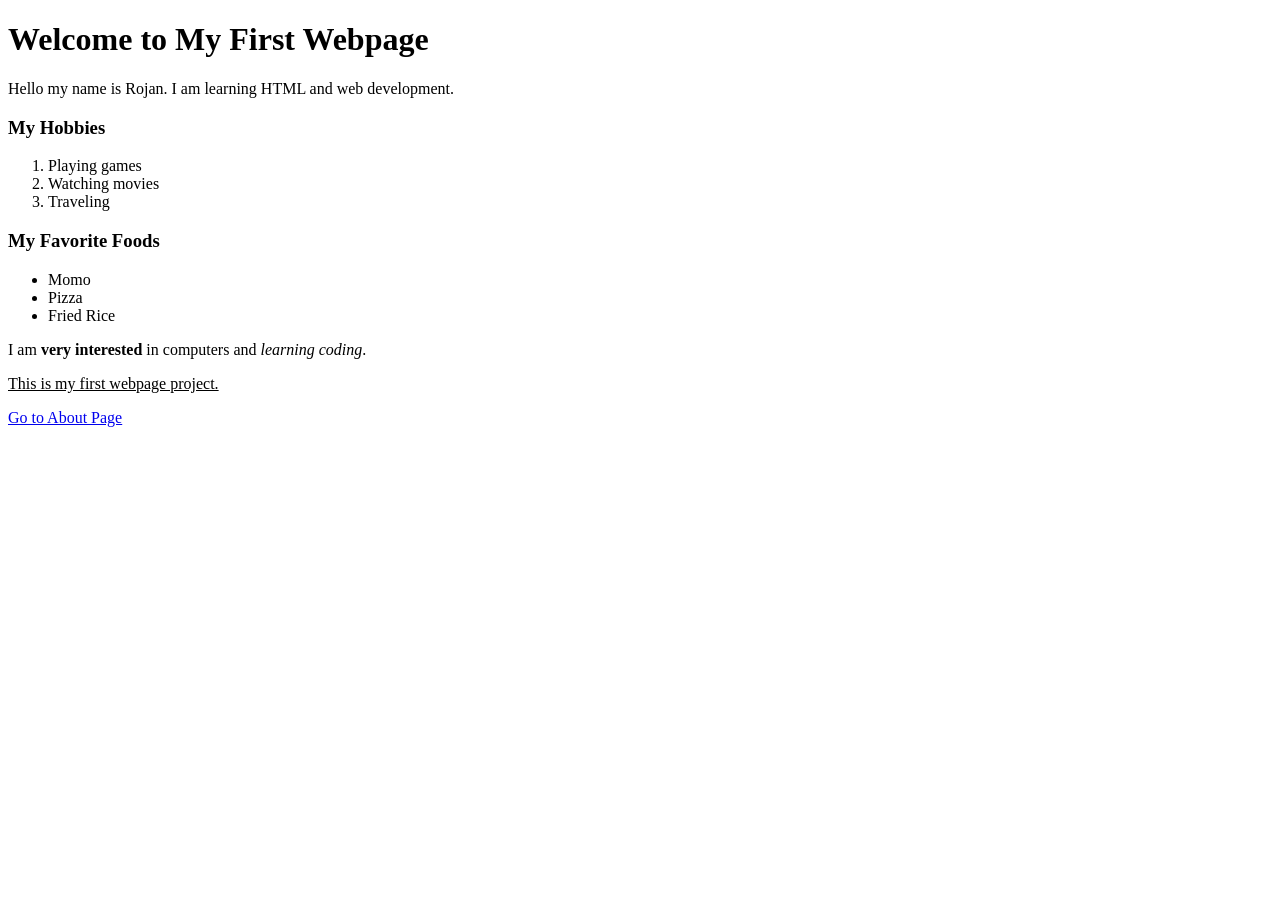
==== assignment1/index.html @ afd827dd "Add files via upload" ====
<!DOCTYPE html>
<html>

<head>
    <title>Homepage</title>
</head>

<body>

<h1>Welcome to My First Webpage</h1>

<p>
Hello my name is Rojan. I am learning HTML and web development.

</p>

<h3>My Hobbies</h3>

<ol>
    <li>Playing games</li>
    <li>Watching movies</li>
    <li>Traveling</li>
</ol>

<h3>My Favorite Foods</h3>

<ul>
    <li>Momo</li>
    <li>Pizza</li>
    <li>Fried Rice</li>
</ul>

<p>
I am <strong>very interested</strong> in computers and 
<em>learning coding</em>.
</p>

<p>
<u>This is my first webpage project.</u>
</p>

<a href="about.html">Go to About Page</a>

</body>

</html>
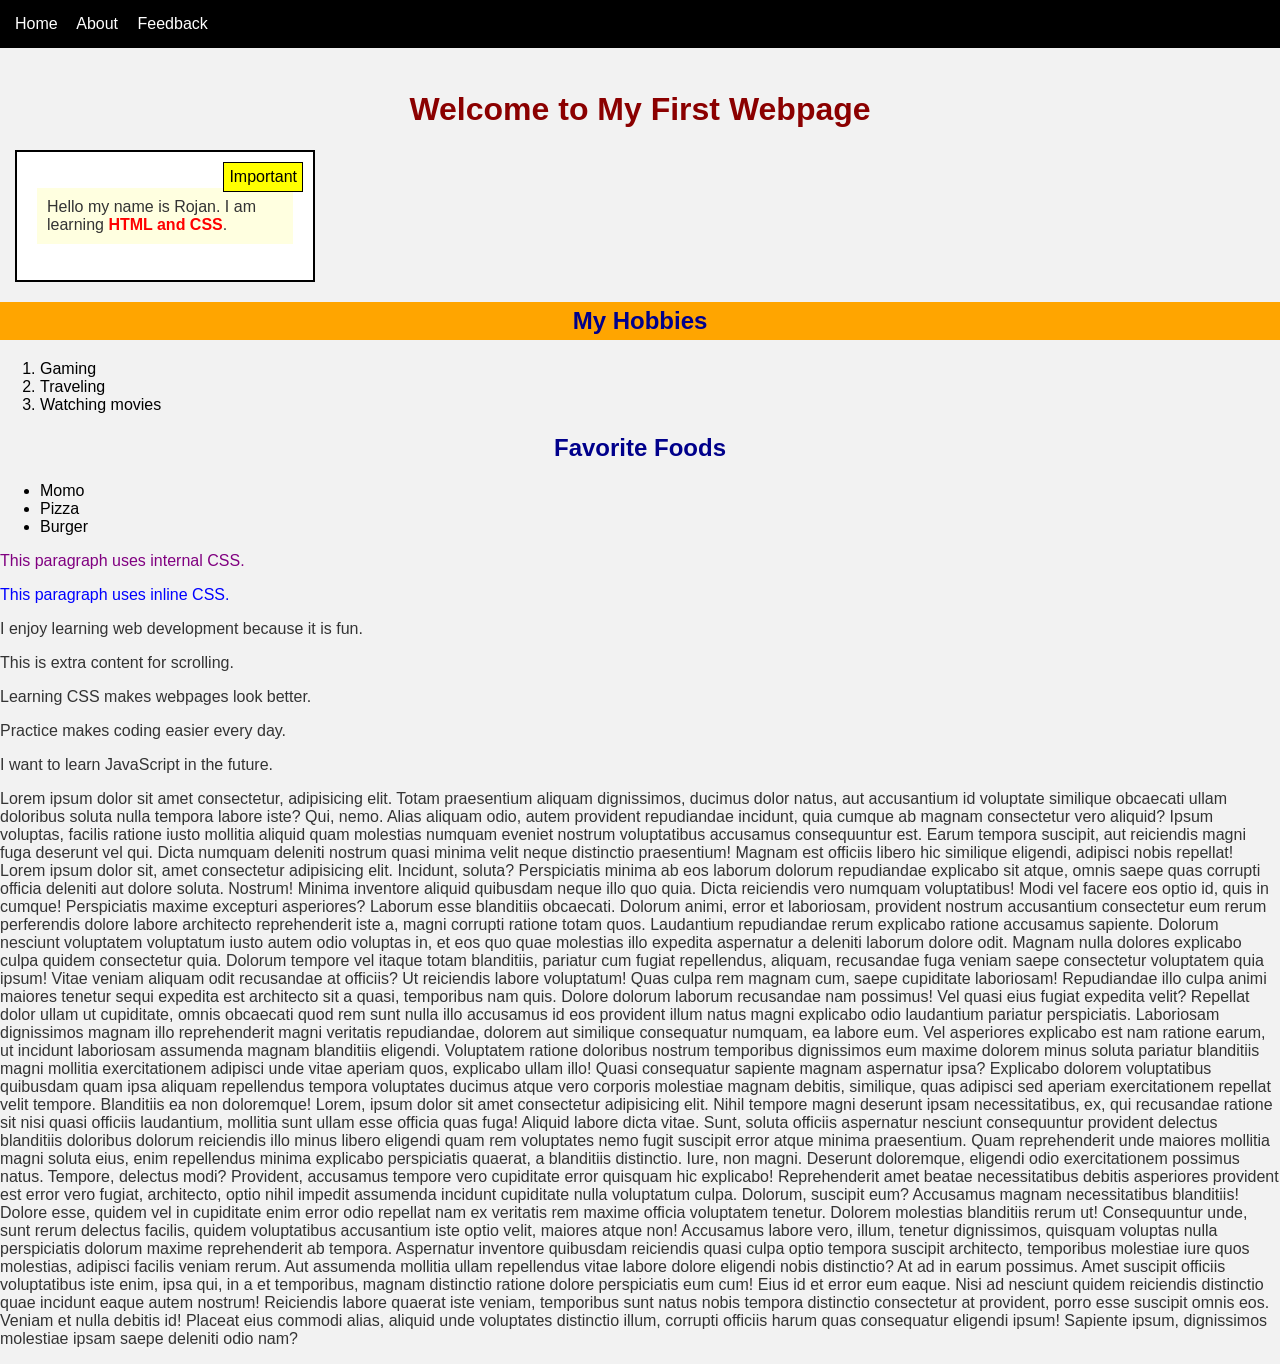
==== commit b97e3e7f: "added CSS" ====
--- a/assignment1/index.html
+++ b/assignment1/index.html
@@ -2,45 +2,116 @@
 <html>
 
 <head>
-    <title>Homepage</title>
+
+<title>Homepage</title>
+
+<link rel="stylesheet" href="style.css">
+
+<style>
+
+.internal{
+color:purple;
+}
+
+</style>
+
 </head>
 
 <body>
 
-<h1>Welcome to My First Webpage</h1>
+<div class="navbar">
 
-<p>
-Hello my name is Rojan. I am learning HTML and web development.
+<a href="index.html">Home</a>
+<a href="about.html">About</a>
+<a href="feedback.html">Feedback</a>
 
+</div>
+
+<h1 id="mainheading">Welcome to My First Webpage</h1>
+
+<div class="box">
+
+<div class="important">
+Important
+</div>
+
+<p class="special">
+Hello my name is Rojan. I am learning <span>HTML and CSS</span>.
 </p>
 
-<h3>My Hobbies</h3>
+</div>
+
+<h2 class="sticky">My Hobbies</h2>
 
 <ol>
-    <li>Playing games</li>
-    <li>Watching movies</li>
-    <li>Traveling</li>
+
+<li>Gaming</li>
+<li>Traveling</li>
+<li>Watching movies</li>
+
 </ol>
 
-<h3>My Favorite Foods</h3>
+<h2>Favorite Foods</h2>
 
 <ul>
-    <li>Momo</li>
-    <li>Pizza</li>
-    <li>Fried Rice</li>
+
+<li>Momo</li>
+<li>Pizza</li>
+<li>Burger</li>
+
 </ul>
 
-<p>
-I am <strong>very interested</strong> in computers and 
-<em>learning coding</em>.
+<p class="internal">
+This paragraph uses internal CSS.
+</p>
+
+<p style="color:blue;">
+This paragraph uses inline CSS.
 </p>
 
 <p>
-<u>This is my first webpage project.</u>
+I enjoy learning web development because it is fun.
 </p>
 
-<a href="about.html">Go to About Page</a>
+<p>
+This is extra content for scrolling.
+</p>
+
+<p>
+Learning CSS makes webpages look better.
+</p>
+
+<p>
+Practice makes coding easier every day.
+</p>
+
+<p>
+I want to learn JavaScript in the future.
+</p>
+
+<p>Lorem ipsum dolor sit amet consectetur, adipisicing elit. Totam praesentium aliquam dignissimos, ducimus dolor natus, aut accusantium id voluptate similique obcaecati ullam doloribus soluta nulla tempora labore iste? Qui, nemo.
+Alias aliquam odio, autem provident repudiandae incidunt, quia cumque ab magnam consectetur vero aliquid? Ipsum voluptas, facilis ratione iusto mollitia aliquid quam molestias numquam eveniet nostrum voluptatibus accusamus consequuntur est.
+Earum tempora suscipit, aut reiciendis magni fuga deserunt vel qui. Dicta numquam deleniti nostrum quasi minima velit neque distinctio praesentium! Magnam est officiis libero hic similique eligendi, adipisci nobis repellat! Lorem ipsum dolor sit, amet consectetur adipisicing elit. Incidunt, soluta? Perspiciatis minima ab eos laborum dolorum repudiandae explicabo sit atque, omnis saepe quas corrupti officia deleniti aut dolore soluta. Nostrum!
+Minima inventore aliquid quibusdam neque illo quo quia. Dicta reiciendis vero numquam voluptatibus! Modi vel facere eos optio id, quis in cumque! Perspiciatis maxime excepturi asperiores? Laborum esse blanditiis obcaecati.
+Dolorum animi, error et laboriosam, provident nostrum accusantium consectetur eum rerum perferendis dolore labore architecto reprehenderit iste a, magni corrupti ratione totam quos. Laudantium repudiandae rerum explicabo ratione accusamus sapiente.
+Dolorum nesciunt voluptatem voluptatum iusto autem odio voluptas in, et eos quo quae molestias illo expedita aspernatur a deleniti laborum dolore odit. Magnam nulla dolores explicabo culpa quidem consectetur quia.
+Dolorum tempore vel itaque totam blanditiis, pariatur cum fugiat repellendus, aliquam, recusandae fuga veniam saepe consectetur voluptatem quia ipsum! Vitae veniam aliquam odit recusandae at officiis? Ut reiciendis labore voluptatum!
+Quas culpa rem magnam cum, saepe cupiditate laboriosam! Repudiandae illo culpa animi maiores tenetur sequi expedita est architecto sit a quasi, temporibus nam quis. Dolore dolorum laborum recusandae nam possimus!
+Vel quasi eius fugiat expedita velit? Repellat dolor ullam ut cupiditate, omnis obcaecati quod rem sunt nulla illo accusamus id eos provident illum natus magni explicabo odio laudantium pariatur perspiciatis.
+Laboriosam dignissimos magnam illo reprehenderit magni veritatis repudiandae, dolorem aut similique consequatur numquam, ea labore eum. Vel asperiores explicabo est nam ratione earum, ut incidunt laboriosam assumenda magnam blanditiis eligendi.
+Voluptatem ratione doloribus nostrum temporibus dignissimos eum maxime dolorem minus soluta pariatur blanditiis magni mollitia exercitationem adipisci unde vitae aperiam quos, explicabo ullam illo! Quasi consequatur sapiente magnam aspernatur ipsa?
+Explicabo dolorem voluptatibus quibusdam quam ipsa aliquam repellendus tempora voluptates ducimus atque vero corporis molestiae magnam debitis, similique, quas adipisci sed aperiam exercitationem repellat velit tempore. Blanditiis ea non doloremque! Lorem, ipsum dolor sit amet consectetur adipisicing elit. Nihil tempore magni deserunt ipsam necessitatibus, ex, qui recusandae ratione sit nisi quasi officiis laudantium, mollitia sunt ullam esse officia quas fuga!
+Aliquid labore dicta vitae. Sunt, soluta officiis aspernatur nesciunt consequuntur provident delectus blanditiis doloribus dolorum reiciendis illo minus libero eligendi quam rem voluptates nemo fugit suscipit error atque minima praesentium.
+Quam reprehenderit unde maiores mollitia magni soluta eius, enim repellendus minima explicabo perspiciatis quaerat, a blanditiis distinctio. Iure, non magni. Deserunt doloremque, eligendi odio exercitationem possimus natus. Tempore, delectus modi?
+Provident, accusamus tempore vero cupiditate error quisquam hic explicabo! Reprehenderit amet beatae necessitatibus debitis asperiores provident est error vero fugiat, architecto, optio nihil impedit assumenda incidunt cupiditate nulla voluptatum culpa.
+Dolorum, suscipit eum? Accusamus magnam necessitatibus blanditiis! Dolore esse, quidem vel in cupiditate enim error odio repellat nam ex veritatis rem maxime officia voluptatem tenetur. Dolorem molestias blanditiis rerum ut!
+Consequuntur unde, sunt rerum delectus facilis, quidem voluptatibus accusantium iste optio velit, maiores atque non! Accusamus labore vero, illum, tenetur dignissimos, quisquam voluptas nulla perspiciatis dolorum maxime reprehenderit ab tempora.
+Aspernatur inventore quibusdam reiciendis quasi culpa optio tempora suscipit architecto, temporibus molestiae iure quos molestias, adipisci facilis veniam rerum. Aut assumenda mollitia ullam repellendus vitae labore dolore eligendi nobis distinctio?
+At ad in earum possimus. Amet suscipit officiis voluptatibus iste enim, ipsa qui, in a et temporibus, magnam distinctio ratione dolore perspiciatis eum cum! Eius id et error eum eaque.
+Nisi ad nesciunt quidem reiciendis distinctio quae incidunt eaque autem nostrum! Reiciendis labore quaerat iste veniam, temporibus sunt natus nobis tempora distinctio consectetur at provident, porro esse suscipit omnis eos.
+Veniam et nulla debitis id! Placeat eius commodi alias, aliquid unde voluptates distinctio illum, corrupti officiis harum quas consequatur eligendi ipsum! Sapiente ipsum, dignissimos molestiae ipsam saepe deleniti odio nam?</p>
+
 
 </body>
 
-</html>+</html
--- a/assignment1/style.css
+++ b/assignment1/style.css
@@ -0,0 +1,70 @@
+body{
+background-color:#f2f2f2;
+font-family:Arial, sans-serif;
+margin:0;
+padding-top:70px;
+}
+
+h1,h2{
+color:darkblue;
+text-align:center;
+}
+
+p{
+font-size:16px;
+color:#333;
+}
+
+.special{
+background-color:lightyellow;
+padding:10px;
+}
+
+#mainheading{
+color:darkred;
+}
+
+.box{
+width:300px;
+padding:20px;
+border:2px solid black;
+margin:15px;
+box-sizing:border-box;
+background-color:white;
+position:relative;
+}
+
+span{
+color:red;
+font-weight:bold;
+}
+
+.navbar{
+background-color:black;
+padding:15px;
+position:fixed;
+top:0;
+width:100%;
+}
+
+.navbar a{
+color:white;
+margin-right:15px;
+text-decoration:none;
+}
+
+.important{
+position:absolute;
+top:10px;
+right:10px;
+background-color:yellow;
+padding:5px;
+border:1px solid black;
+}
+
+.sticky{
+position:sticky;
+top:80px;
+background-color:orange;
+padding:5px;
+}
